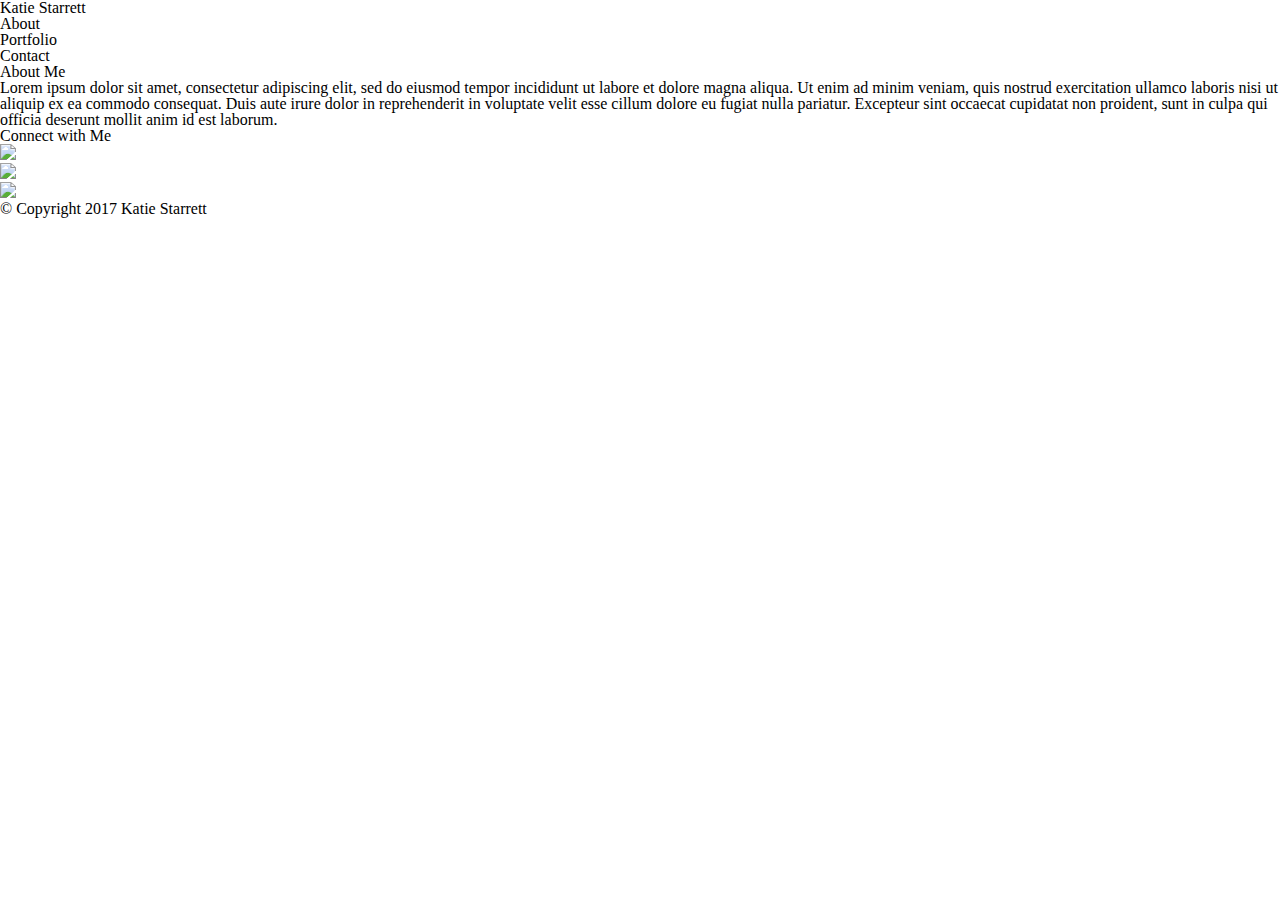
==== index.html @ ae1b4719 "edit to index.html" ====
<!DOCTYPE html>
<html lang="en-us">
<head>
	<meta charset="utf-8">
	<title>Browser Title</title>
	<link rel="stylesheet" type="text/css" href="assets/css/reset.css">
	<link rel="stylesheet" type="text/css" href="assets/css/style.css">
</head>
<body>
	<header>
		<h1>Katie Starrett</h1>
		<nav>
			<ul>
				<li>About</li>
				<li>Portfolio</li>
				<li>Contact</li>
			</ul>
		</nav>
	</header>
	<section>
		<h2>About Me</h2>
		<p>Lorem ipsum dolor sit amet, consectetur adipiscing elit, sed do eiusmod tempor incididunt ut labore et dolore magna aliqua. Ut enim ad minim veniam, quis nostrud exercitation ullamco laboris nisi ut aliquip ex ea commodo consequat. Duis aute irure dolor in reprehenderit in voluptate velit esse cillum dolore eu fugiat nulla pariatur. Excepteur sint occaecat cupidatat non proident, sunt in culpa qui officia deserunt mollit anim id est laborum.</p>
	</section>
	<aside>
		<h3>Connect with Me</h3>
		<ul>
			<li><a href="#"><img src="#" /></a></li>
			<li><a href="#"><img src="#" /></a></li>
			<li><a href="#"><img src="#" /></a></li>
		</ul
	</aside>
	<footer>
		<p>&copy Copyright 2017 Katie Starrett</p>
	</footer>
</body>
</html>
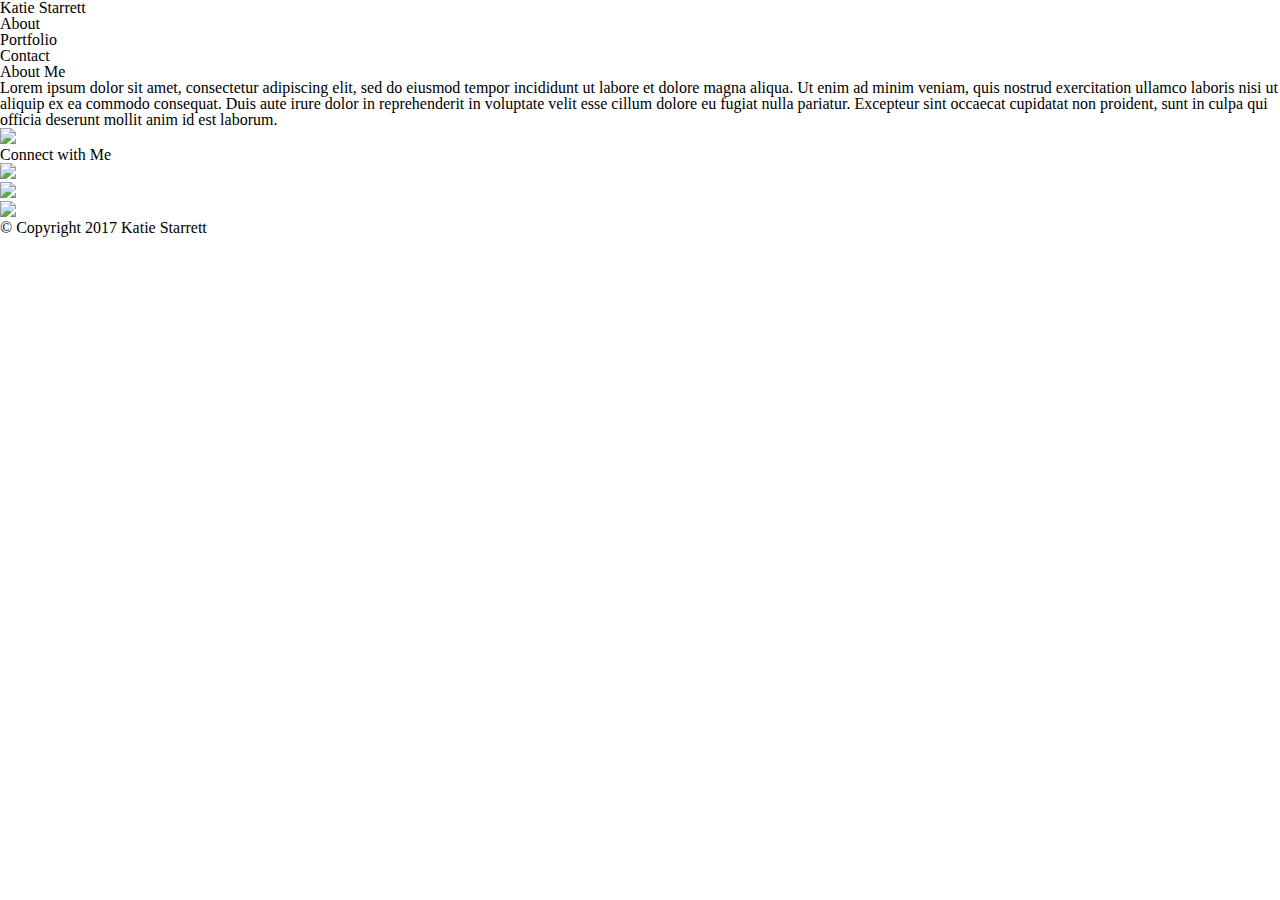
==== commit 8c06d8de: "3rd edit to index.html" ====
--- a/index.html
+++ b/index.html
@@ -17,10 +17,11 @@
 			</ul>
 		</nav>
 	</header>
-	<section>
+	<main>
 		<h2>About Me</h2>
 		<p>Lorem ipsum dolor sit amet, consectetur adipiscing elit, sed do eiusmod tempor incididunt ut labore et dolore magna aliqua. Ut enim ad minim veniam, quis nostrud exercitation ullamco laboris nisi ut aliquip ex ea commodo consequat. Duis aute irure dolor in reprehenderit in voluptate velit esse cillum dolore eu fugiat nulla pariatur. Excepteur sint occaecat cupidatat non proident, sunt in culpa qui officia deserunt mollit anim id est laborum.</p>
-	</section>
+		<img src="#" />
+	</main>
 	<aside>
 		<h3>Connect with Me</h3>
 		<ul>
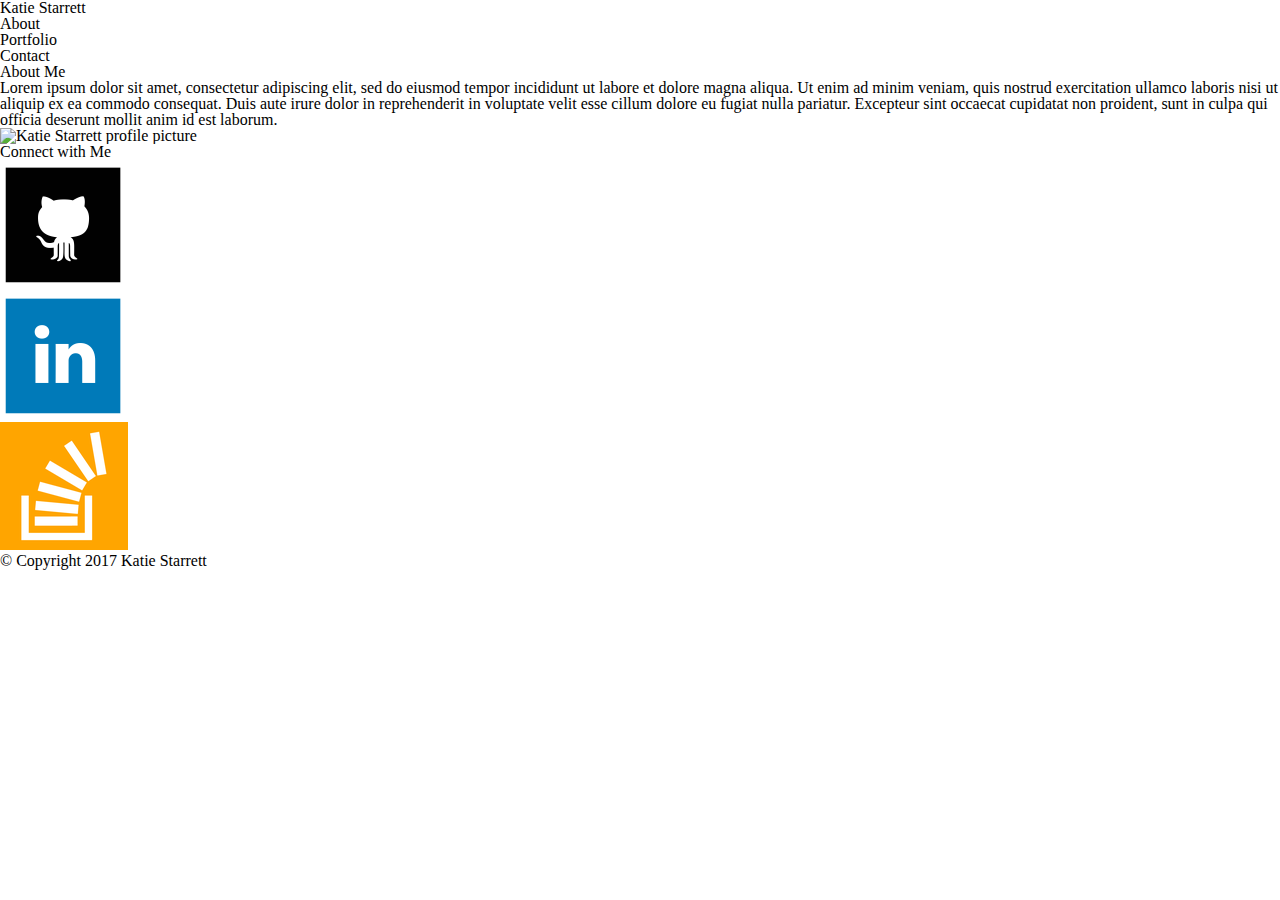
==== commit cfa9b8ff: "edit code for all html files and add images" ====
--- a/index.html
+++ b/index.html
@@ -2,7 +2,7 @@
 <html lang="en-us">
 <head>
 	<meta charset="utf-8">
-	<title>Browser Title</title>
+	<title>K Starrett - About</title>
 	<link rel="stylesheet" type="text/css" href="assets/css/reset.css">
 	<link rel="stylesheet" type="text/css" href="assets/css/style.css">
 </head>
@@ -20,15 +20,27 @@
 	<main>
 		<h2>About Me</h2>
 		<p>Lorem ipsum dolor sit amet, consectetur adipiscing elit, sed do eiusmod tempor incididunt ut labore et dolore magna aliqua. Ut enim ad minim veniam, quis nostrud exercitation ullamco laboris nisi ut aliquip ex ea commodo consequat. Duis aute irure dolor in reprehenderit in voluptate velit esse cillum dolore eu fugiat nulla pariatur. Excepteur sint occaecat cupidatat non proident, sunt in culpa qui officia deserunt mollit anim id est laborum.</p>
-		<img src="#" />
+		<img src="#" alt="Katie Starrett profile picture"/>
 	</main>
 	<aside>
 		<h3>Connect with Me</h3>
 		<ul>
-			<li><a href="#"><img src="#" /></a></li>
-			<li><a href="#"><img src="#" /></a></li>
-			<li><a href="#"><img src="#" /></a></li>
-		</ul
+			<li>
+				<a href="https://github.com/kstarre">
+					<img src="assets/images/github-icon.png" alt="github-icon" />
+				</a>
+			</li>
+			<li>
+				<a href="https://www.linkedin.com/in/katie-starrett-782a4862/">
+					<img src="assets/images/linkedin-icon.png" alt="linkedin-icon" />
+				</a>
+			</li>
+			<li>
+				<a href="http://stackoverflow.com/users/7846315/kstarre?tab=profile">
+					<img src="assets/images/stackoverflow-icon.png" alt="stackoverflow-icon" />
+				</a>
+			</li>
+		</ul>
 	</aside>
 	<footer>
 		<p>&copy Copyright 2017 Katie Starrett</p>
--- a/assets/css/style.css
+++ b/assets/css/style.css
@@ -0,0 +1,3 @@
+header {
+	
+}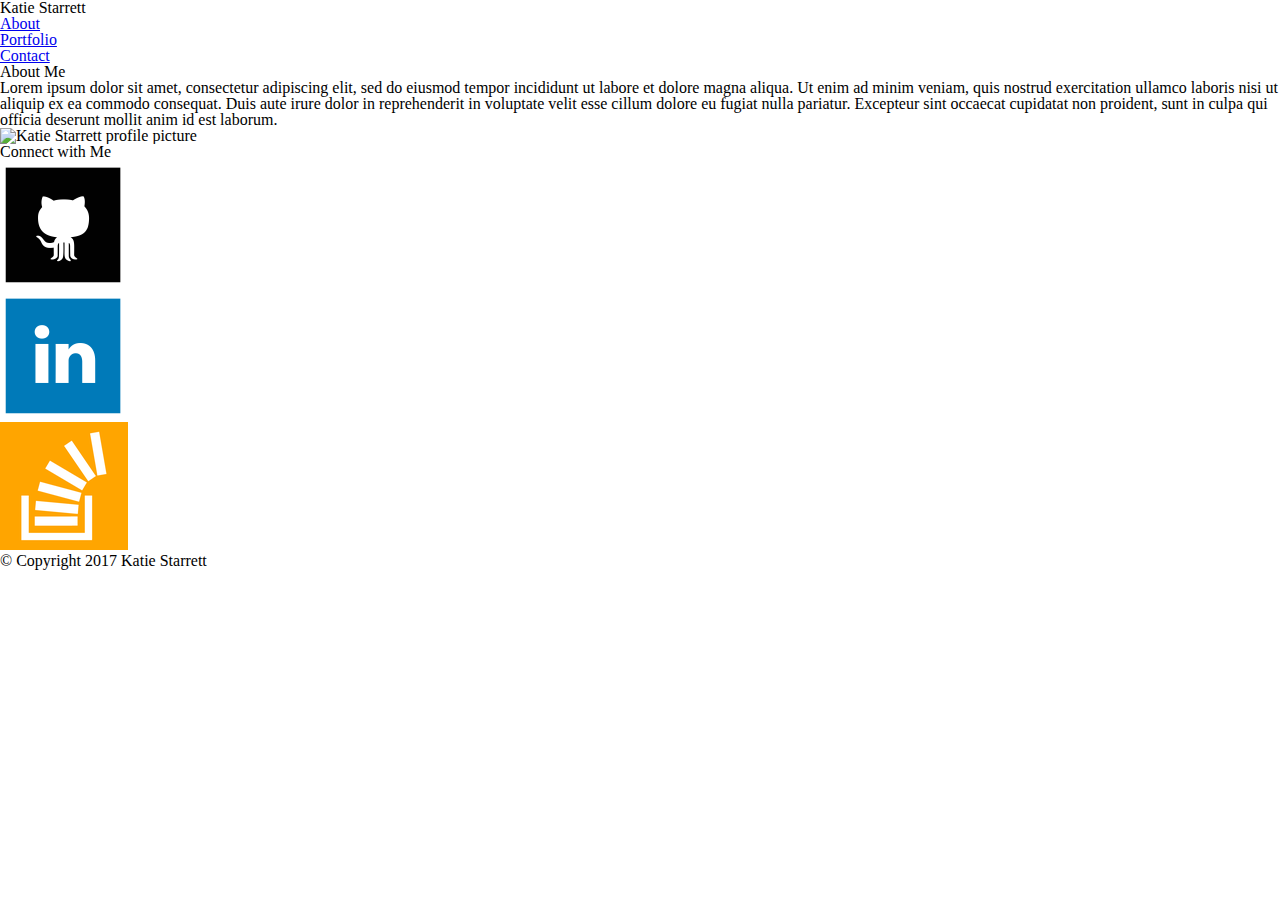
==== commit 360000aa: "add links to header" ====
--- a/index.html
+++ b/index.html
@@ -11,9 +11,15 @@
 		<h1>Katie Starrett</h1>
 		<nav>
 			<ul>
-				<li>About</li>
-				<li>Portfolio</li>
-				<li>Contact</li>
+				<li>
+					<a href="index.html">About</a>
+				</li>
+				<li>
+					<a href="portfolio.html">Portfolio</a>
+				</li>
+				<li>
+					<a href="contact.html">Contact</a>
+				</li>
 			</ul>
 		</nav>
 	</header>
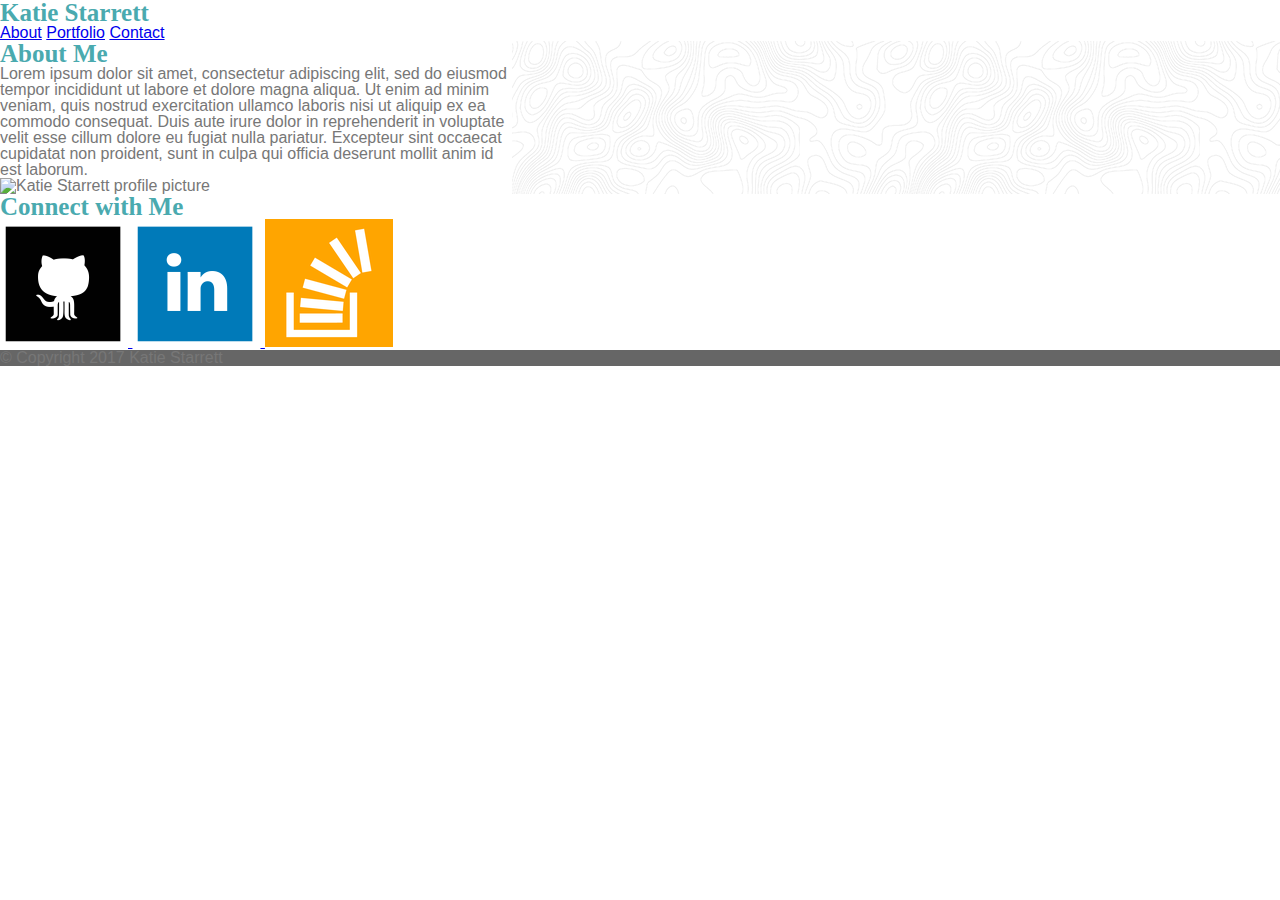
==== commit 455a80d4: "add background image and css styling" ====
--- a/index.html
+++ b/index.html
@@ -24,9 +24,13 @@
 		</nav>
 	</header>
 	<main>
-		<h2>About Me</h2>
-		<p>Lorem ipsum dolor sit amet, consectetur adipiscing elit, sed do eiusmod tempor incididunt ut labore et dolore magna aliqua. Ut enim ad minim veniam, quis nostrud exercitation ullamco laboris nisi ut aliquip ex ea commodo consequat. Duis aute irure dolor in reprehenderit in voluptate velit esse cillum dolore eu fugiat nulla pariatur. Excepteur sint occaecat cupidatat non proident, sunt in culpa qui officia deserunt mollit anim id est laborum.</p>
-		<img src="#" alt="Katie Starrett profile picture"/>
+		<article>
+			<h2>About Me</h2>
+			<p>Lorem ipsum dolor sit amet, consectetur adipiscing elit, sed do eiusmod tempor incididunt ut labore et dolore magna aliqua. Ut enim ad minim veniam, quis nostrud exercitation ullamco laboris nisi ut aliquip ex ea commodo consequat. Duis aute irure dolor in reprehenderit in voluptate velit esse cillum dolore eu fugiat nulla pariatur. Excepteur sint occaecat cupidatat non proident, sunt in culpa qui officia deserunt mollit anim id est laborum.</p>
+			<figure>
+				<img src="#" alt="Katie Starrett profile picture"/>
+			</figure>
+		</article>
 	</main>
 	<aside>
 		<h3>Connect with Me</h3>
--- a/assets/css/style.css
+++ b/assets/css/style.css
@@ -1,3 +1,34 @@
+body {
+	font-family: 'Arial', 'Helvetica Neue', Helvetica, sans-serif;
+	color: #777777;
+	background-color: #ffffff;
+}
 header {
-	
-}+	display: block;
+	height: 12.5%;
+}
+main {
+	background: url(../images/backgroundImage-topography.png) repeat;
+	height: 75%;
+}
+article {
+	background-color: #ffffff;
+	width: 40%;
+}
+aside {
+
+}
+footer {
+	background-color: #666666;
+	height: 12.5%;
+}
+h1, h2, h3 {
+	font-family:'Georgia', Times, 'Times New Roman', serif;
+	color: #4aaaaf;
+	font-weight: bold;
+	font-size: 25px;
+}
+
+nav li, aside li {
+	display: inline;
+}
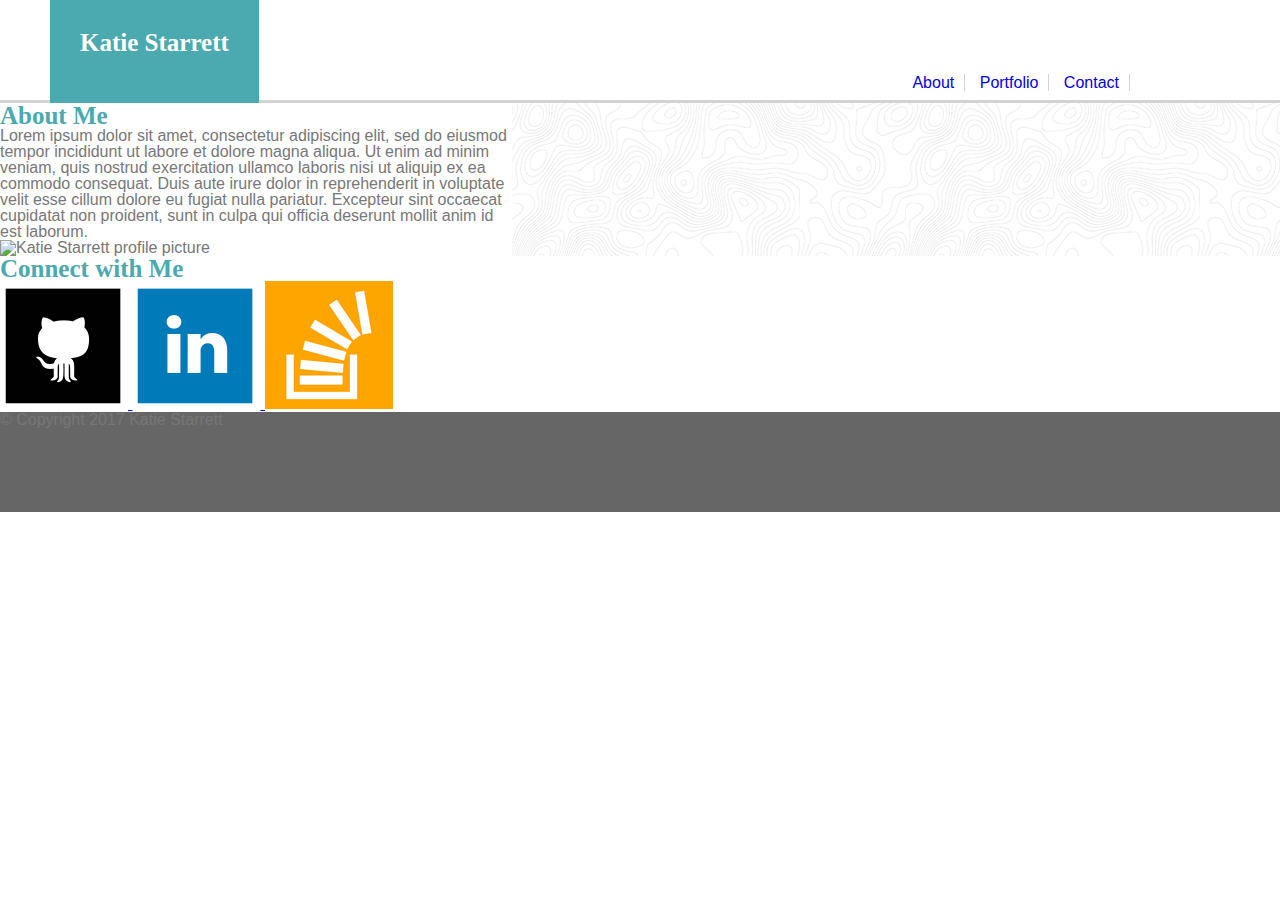
==== commit 65ce79f7: "edit css header" ====
--- a/index.html
+++ b/index.html
@@ -8,7 +8,9 @@
 </head>
 <body>
 	<header>
-		<h1>Katie Starrett</h1>
+		<div>
+			<h1>Katie Starrett</h1>
+		</div>
 		<nav>
 			<ul>
 				<li>
--- a/assets/css/style.css
+++ b/assets/css/style.css
@@ -4,8 +4,14 @@
 	background-color: #ffffff;
 }
 header {
-	display: block;
-	height: 12.5%;
+	height: 100px;
+	border-bottom: 3px solid lightgray;
+}
+header div {
+	background-color:#4aaaaf;
+	height:103px;
+	position: absolute;
+	left:50px;
 }
 main {
 	background: url(../images/backgroundImage-topography.png) repeat;
@@ -20,7 +26,7 @@
 }
 footer {
 	background-color: #666666;
-	height: 12.5%;
+	height: 100px;
 }
 h1, h2, h3 {
 	font-family:'Georgia', Times, 'Times New Roman', serif;
@@ -28,7 +34,24 @@
 	font-weight: bold;
 	font-size: 25px;
 }
-
+header h1 {
+	color:#ffffff;
+	display: inline;
+	text-align: center;
+	position: relative;
+	top:30px;
+	padding: 0 30px;
+}
 nav li, aside li {
 	display: inline;
 }
+nav {
+	position: absolute;
+	right: 150px;
+	top: 75px;
+}
+nav a {
+	text-decoration: none;
+	border-right: 1px solid lightgray;
+	padding: 0 10px;
+}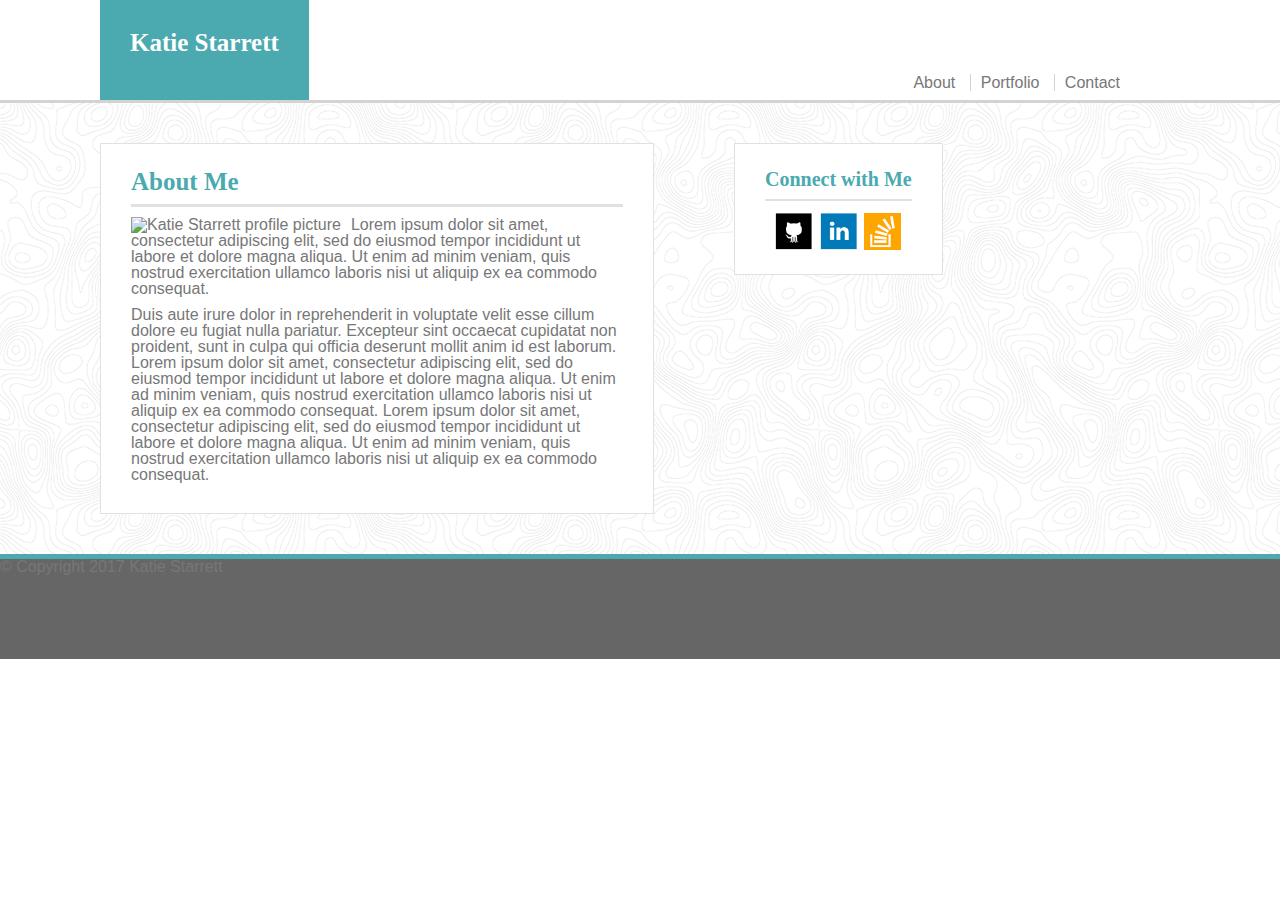
==== commit 1e07556d: "edit index.html and css for index.html" ====
--- a/index.html
+++ b/index.html
@@ -26,34 +26,35 @@
 		</nav>
 	</header>
 	<main>
-		<article>
+		<article class="clearfix">
 			<h2>About Me</h2>
-			<p>Lorem ipsum dolor sit amet, consectetur adipiscing elit, sed do eiusmod tempor incididunt ut labore et dolore magna aliqua. Ut enim ad minim veniam, quis nostrud exercitation ullamco laboris nisi ut aliquip ex ea commodo consequat. Duis aute irure dolor in reprehenderit in voluptate velit esse cillum dolore eu fugiat nulla pariatur. Excepteur sint occaecat cupidatat non proident, sunt in culpa qui officia deserunt mollit anim id est laborum.</p>
 			<figure>
-				<img src="#" alt="Katie Starrett profile picture"/>
+				<img src="http://placehold.it/250x150" alt="Katie Starrett profile picture"/>
 			</figure>
+			<p>Lorem ipsum dolor sit amet, consectetur adipiscing elit, sed do eiusmod tempor incididunt ut labore et dolore magna aliqua. Ut enim ad minim veniam, quis nostrud exercitation ullamco laboris nisi ut aliquip ex ea commodo consequat. </p>
+			<p>Duis aute irure dolor in reprehenderit in voluptate velit esse cillum dolore eu fugiat nulla pariatur. Excepteur sint occaecat cupidatat non proident, sunt in culpa qui officia deserunt mollit anim id est laborum. Lorem ipsum dolor sit amet, consectetur adipiscing elit, sed do eiusmod tempor incididunt ut labore et dolore magna aliqua. Ut enim ad minim veniam, quis nostrud exercitation ullamco laboris nisi ut aliquip ex ea commodo consequat. Lorem ipsum dolor sit amet, consectetur adipiscing elit, sed do eiusmod tempor incididunt ut labore et dolore magna aliqua. Ut enim ad minim veniam, quis nostrud exercitation ullamco laboris nisi ut aliquip ex ea commodo consequat.</p>
 		</article>
+		<aside class="clearfix">
+			<h3>Connect with Me</h3>
+			<ul>
+				<li>
+					<a href="https://github.com/kstarre">
+						<img src="assets/images/github-icon.png" alt="github-icon" />
+					</a>
+				</li>
+				<li>
+					<a href="https://www.linkedin.com/in/katie-starrett-782a4862/">
+						<img src="assets/images/linkedin-icon.png" alt="linkedin-icon" />
+					</a>
+				</li>
+				<li>
+					<a href="http://stackoverflow.com/users/7846315/kstarre?tab=profile">
+						<img src="assets/images/stackoverflow-icon.png" alt="stackoverflow-icon" class="stackoverflow"/>
+					</a>
+				</li>
+			</ul>
+		</aside>
 	</main>
-	<aside>
-		<h3>Connect with Me</h3>
-		<ul>
-			<li>
-				<a href="https://github.com/kstarre">
-					<img src="assets/images/github-icon.png" alt="github-icon" />
-				</a>
-			</li>
-			<li>
-				<a href="https://www.linkedin.com/in/katie-starrett-782a4862/">
-					<img src="assets/images/linkedin-icon.png" alt="linkedin-icon" />
-				</a>
-			</li>
-			<li>
-				<a href="http://stackoverflow.com/users/7846315/kstarre?tab=profile">
-					<img src="assets/images/stackoverflow-icon.png" alt="stackoverflow-icon" />
-				</a>
-			</li>
-		</ul>
-	</aside>
 	<footer>
 		<p>&copy Copyright 2017 Katie Starrett</p>
 	</footer>
--- a/assets/css/style.css
+++ b/assets/css/style.css
@@ -9,24 +9,38 @@
 }
 header div {
 	background-color:#4aaaaf;
-	height:103px;
+	height:100px;
 	position: absolute;
-	left:50px;
+	left:100px;
 }
 main {
 	background: url(../images/backgroundImage-topography.png) repeat;
-	height: 75%;
+	height: 100%;
+	overflow: hidden;
 }
 article {
 	background-color: #ffffff;
 	width: 40%;
+	margin: 40px 40px 40px 100px;
+	display: inline-block;
+	border: 1px solid #e1e1e1;
+	float:left;
+	padding: 10px 20px 20px 20px;
 }
 aside {
-
+	margin: 40px;
+	border: 1px solid #e1e1e1;
+	display:inline-block;
+	float:left;
+	background-color:#ffffff;
+	padding: 10px 20px 20px 20px;
 }
 footer {
 	background-color: #666666;
 	height: 100px;
+	border-top: 5px solid #4aaaaf;
+	position: relative;
+	bottom: 0;
 }
 h1, h2, h3 {
 	font-family:'Georgia', Times, 'Times New Roman', serif;
@@ -52,6 +66,50 @@
 }
 nav a {
 	text-decoration: none;
+	color: #777777;
+}
+nav li {
 	border-right: 1px solid lightgray;
 	padding: 0 10px;
+}
+nav li:last-child {
+	border-right: none;
+}
+aside img {
+	height: 40px;
+	width: 40px;
+}
+aside a {
+	text-decoration: none;
+}
+aside ul {
+	text-align: center;
+}
+.clearfix::after {
+	content:'';
+	display:block;
+	clear: both;
+}
+aside h3 {
+	border-bottom: 2px solid #e1e1e1;
+	margin: 5px 10px 10px 10px;
+    padding: 10px 0;
+    font-size: 20px;
+}
+main h2 {
+	border-bottom: 3px solid #e1e1e1;
+	margin: 5px 10px 10px 10px;
+    padding: 10px 0;
+}
+article p {
+	margin: 0 10px 10px 10px;
+}
+article figure {
+	margin: 0 10px 0 10px;
+	float: left;
+}
+.stackoverflow {
+	height: 37px;
+    width: 37px;
+    border: 1px solid #ffffff;
 }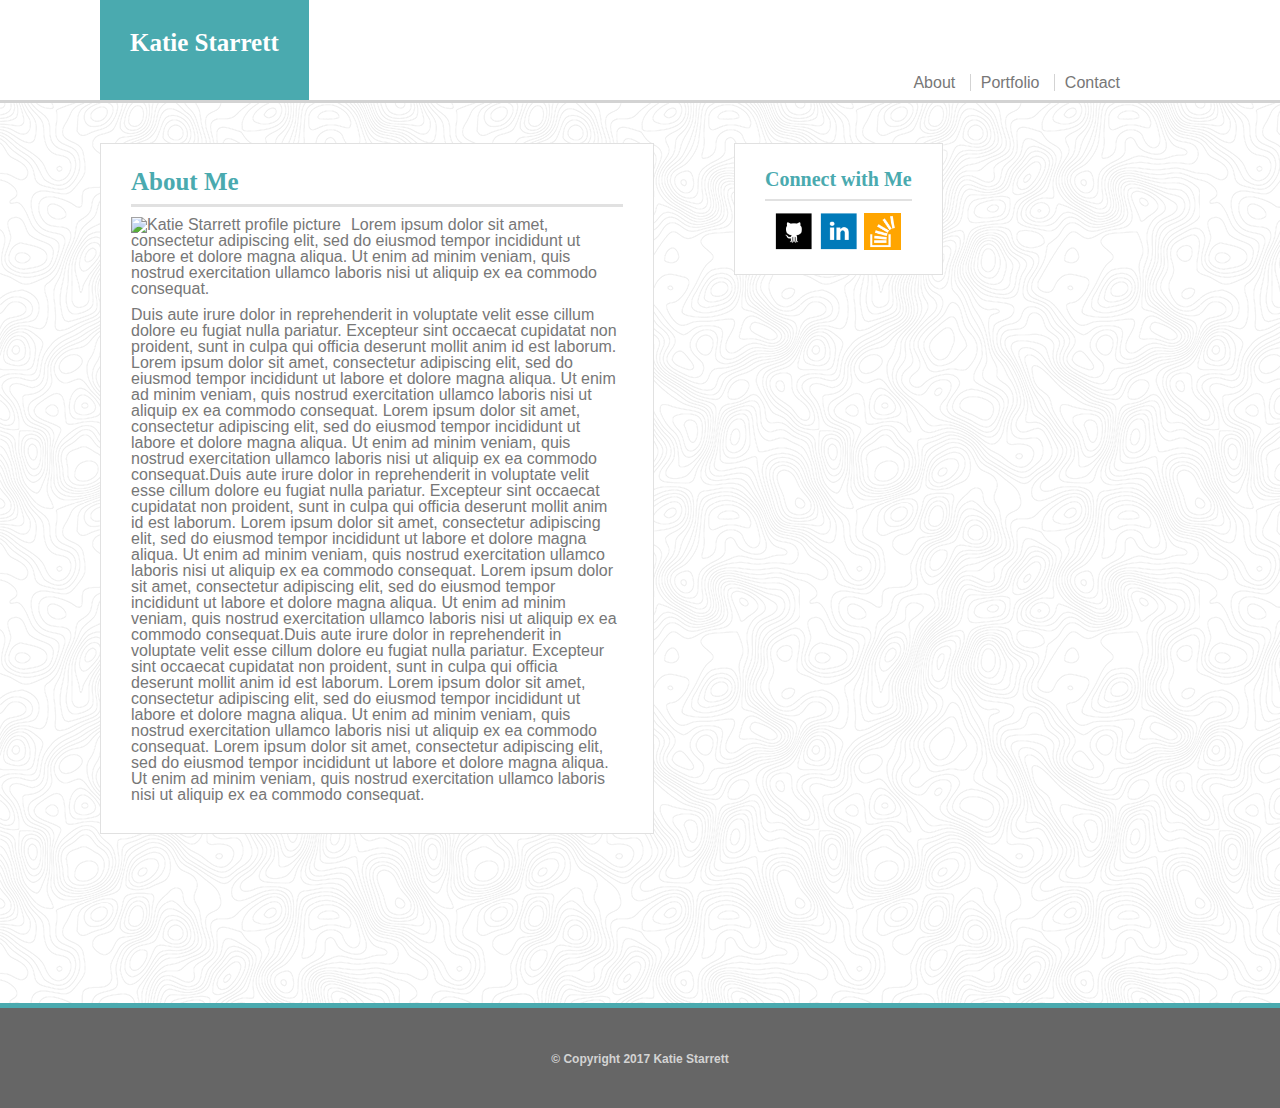
==== commit 5fe0f5b1: "edit contact.html and add css" ====
--- a/index.html
+++ b/index.html
@@ -32,7 +32,7 @@
 				<img src="http://placehold.it/250x150" alt="Katie Starrett profile picture"/>
 			</figure>
 			<p>Lorem ipsum dolor sit amet, consectetur adipiscing elit, sed do eiusmod tempor incididunt ut labore et dolore magna aliqua. Ut enim ad minim veniam, quis nostrud exercitation ullamco laboris nisi ut aliquip ex ea commodo consequat. </p>
-			<p>Duis aute irure dolor in reprehenderit in voluptate velit esse cillum dolore eu fugiat nulla pariatur. Excepteur sint occaecat cupidatat non proident, sunt in culpa qui officia deserunt mollit anim id est laborum. Lorem ipsum dolor sit amet, consectetur adipiscing elit, sed do eiusmod tempor incididunt ut labore et dolore magna aliqua. Ut enim ad minim veniam, quis nostrud exercitation ullamco laboris nisi ut aliquip ex ea commodo consequat. Lorem ipsum dolor sit amet, consectetur adipiscing elit, sed do eiusmod tempor incididunt ut labore et dolore magna aliqua. Ut enim ad minim veniam, quis nostrud exercitation ullamco laboris nisi ut aliquip ex ea commodo consequat.</p>
+			<p>Duis aute irure dolor in reprehenderit in voluptate velit esse cillum dolore eu fugiat nulla pariatur. Excepteur sint occaecat cupidatat non proident, sunt in culpa qui officia deserunt mollit anim id est laborum. Lorem ipsum dolor sit amet, consectetur adipiscing elit, sed do eiusmod tempor incididunt ut labore et dolore magna aliqua. Ut enim ad minim veniam, quis nostrud exercitation ullamco laboris nisi ut aliquip ex ea commodo consequat. Lorem ipsum dolor sit amet, consectetur adipiscing elit, sed do eiusmod tempor incididunt ut labore et dolore magna aliqua. Ut enim ad minim veniam, quis nostrud exercitation ullamco laboris nisi ut aliquip ex ea commodo consequat.Duis aute irure dolor in reprehenderit in voluptate velit esse cillum dolore eu fugiat nulla pariatur. Excepteur sint occaecat cupidatat non proident, sunt in culpa qui officia deserunt mollit anim id est laborum. Lorem ipsum dolor sit amet, consectetur adipiscing elit, sed do eiusmod tempor incididunt ut labore et dolore magna aliqua. Ut enim ad minim veniam, quis nostrud exercitation ullamco laboris nisi ut aliquip ex ea commodo consequat. Lorem ipsum dolor sit amet, consectetur adipiscing elit, sed do eiusmod tempor incididunt ut labore et dolore magna aliqua. Ut enim ad minim veniam, quis nostrud exercitation ullamco laboris nisi ut aliquip ex ea commodo consequat.Duis aute irure dolor in reprehenderit in voluptate velit esse cillum dolore eu fugiat nulla pariatur. Excepteur sint occaecat cupidatat non proident, sunt in culpa qui officia deserunt mollit anim id est laborum. Lorem ipsum dolor sit amet, consectetur adipiscing elit, sed do eiusmod tempor incididunt ut labore et dolore magna aliqua. Ut enim ad minim veniam, quis nostrud exercitation ullamco laboris nisi ut aliquip ex ea commodo consequat. Lorem ipsum dolor sit amet, consectetur adipiscing elit, sed do eiusmod tempor incididunt ut labore et dolore magna aliqua. Ut enim ad minim veniam, quis nostrud exercitation ullamco laboris nisi ut aliquip ex ea commodo consequat.</p>
 		</article>
 		<aside class="clearfix">
 			<h3>Connect with Me</h3>
--- a/assets/css/style.css
+++ b/assets/css/style.css
@@ -1,7 +1,12 @@
+html, body {
+	height: 100%;
+	margin: 0;
+}
 body {
 	font-family: 'Arial', 'Helvetica Neue', Helvetica, sans-serif;
 	color: #777777;
 	background-color: #ffffff;
+	overflow: auto;
 }
 header {
 	height: 100px;
@@ -16,9 +21,8 @@
 main {
 	background: url(../images/backgroundImage-topography.png) repeat;
 	height: 100%;
-	overflow: hidden;
 }
-article {
+article, form {
 	background-color: #ffffff;
 	width: 40%;
 	margin: 40px 40px 40px 100px;
@@ -41,6 +45,14 @@
 	border-top: 5px solid #4aaaaf;
 	position: relative;
 	bottom: 0;
+}
+footer p {
+	text-align: center;
+    font-weight: bold;
+    font-size: 12px;
+    color: lightgray;
+    position: relative;
+    top: 45px;
 }
 h1, h2, h3 {
 	font-family:'Georgia', Times, 'Times New Roman', serif;
@@ -112,4 +124,23 @@
 	height: 37px;
     width: 37px;
     border: 1px solid #ffffff;
+}
+label, input {
+	display: block;
+	padding: 3px;
+    margin: 10px;
+    width: 92%;
+}
+textarea {
+	margin: 0 10px 10px 10px;
+	padding: 3px;
+	width: 92%;
+	height: 150px;
+}
+input[type=submit] {
+	width: 100px;
+	background-color: #4aaaaf;
+	color:#ffffff;
+	border: none;
+	padding: 10px 0;
 }